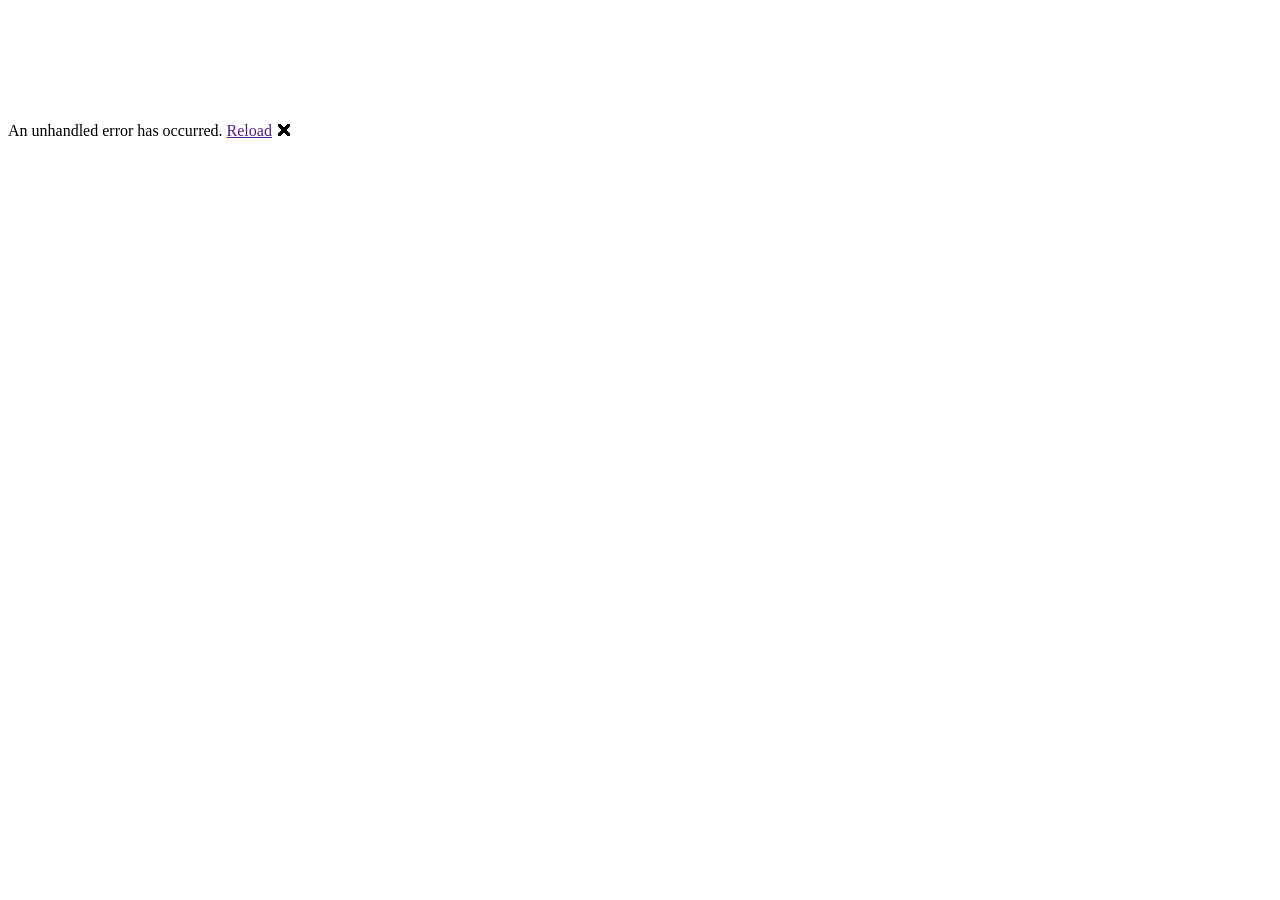
==== index.html @ cc74d587 "Deploying to gh-pages from master @ a203a821b97fab19e99fa0afdd7ab00d0505362b 🚀" ====
<!DOCTYPE html>
<html lang="en">

<head>
    <meta charset="utf-8" />
    <meta name="viewport" content="width=device-width, initial-scale=1.0, maximum-scale=1.0, user-scalable=no" />
    <title>BlazorApp1</title>
    <base href="/blazor/" />
    <link href="css/bootstrap/bootstrap.min.css" rel="stylesheet" />
    <link href="css/app.css" rel="stylesheet" />
    <link href="BlazorApp1.styles.css" rel="stylesheet" />
</head>

<body>
  <div id="app">
    <div class="spinner">
      <div class="bounce1"></div>
      <div class="bounce2"></div>
      <div class="bounce3"></div>
    </div>
    <style>
      .spinner {
        margin: 100px auto 0;
        width: 70px;
        text-align: center;
      }

      .spinner > div {
        width: 18px;
        height: 18px;
        background-color: #333;
        border-radius: 100%;
        display: inline-block;
        -webkit-animation: sk-bouncedelay 1.4s infinite ease-in-out both;
        animation: sk-bouncedelay 1.4s infinite ease-in-out both;
      }

      .spinner .bounce1 {
        -webkit-animation-delay: -0.32s;
        animation-delay: -0.32s;
      }

      .spinner .bounce2 {
        -webkit-animation-delay: -0.16s;
        animation-delay: -0.16s;
      }

      @-webkit-keyframes sk-bouncedelay {
        0%, 80%, 100% {
          -webkit-transform: scale(0)
        }

        40% {
          -webkit-transform: scale(1.0)
        }
      }

      @keyframes sk-bouncedelay {
        0%, 80%, 100% {
          -webkit-transform: scale(0);
          transform: scale(0);
        }

        40% {
          -webkit-transform: scale(1.0);
          transform: scale(1.0);
        }
      }
    </style>
  </div>

  <div id="blazor-error-ui">
    An unhandled error has occurred.
    <a href="" class="reload">Reload</a>
    <a class="dismiss">🗙</a>
  </div>

  <!-- Start Single Page Apps for GitHub Pages -->
  <script type="text/javascript">
    // Single Page Apps for GitHub Pages
    // https://github.com/rafrex/spa-github-pages
    // Copyright (c) 2016 Rafael Pedicini, licensed under the MIT License
    // ----------------------------------------------------------------------
    // This script checks to see if a redirect is present in the query string
    // and converts it back into the correct url and adds it to the
    // browser's history using window.history.replaceState(...),
    // which won't cause the browser to attempt to load the new url.
    // When the single page app is loaded further down in this file,
    // the correct url will be waiting in the browser's history for
    // the single page app to route accordingly.
    (function (l) {
      if (l.search) {
        var q = {};
        l.search.slice(1).split('&').forEach(function (v) {
          var a = v.split('=');
          q[a[0]] = a.slice(1).join('=').replace(/~and~/g, '&');
        });
        if (q.p !== undefined) {
          window.history.replaceState(null, null,
            l.pathname.slice(0, -1) + (q.p || '') +
            (q.q ? ('?' + q.q) : '') +
            l.hash
          );
        }
      }
    }(window.location))
  </script>
  <!-- End Single Page Apps for GitHub Pages -->

  <script src="_framework/blazor.webassembly.js"></script>
</body>

</html>
---- css/app.css ----
@import url('open-iconic/font/css/open-iconic-bootstrap.min.css');

@font-face {
  font-family: NEXONGothicWeb;
  src: url('fonts/NEXON Lv1 Gothic OTF.woff') format('woff');
  font-weight: normal;
  font-style: normal;
}

html, body {
  font-family: NEXONGothicWeb !important;
}

:root {
  --hx-pager-margin: 0px
}

h1:focus {
    outline: none;
}

a, .btn-link {
    color: #0071c1;
}

.btn-primary {
    color: #fff;
    background-color: #1b6ec2;
    border-color: #1861ac;
}

.content {
    padding-top: 1.1rem;
}

.valid.modified:not([type=checkbox]) {
    outline: 1px solid #26b050;
}

.invalid {
    outline: 1px solid red;
}

.validation-message {
    color: red;
}

#blazor-error-ui {
    background: lightyellow;
    bottom: 0;
    box-shadow: 0 -1px 2px rgba(0, 0, 0, 0.2);
    display: none;
    left: 0;
    padding: 0.6rem 1.25rem 0.7rem 1.25rem;
    position: fixed;
    width: 100%;
    z-index: 1000;
}

    #blazor-error-ui .dismiss {
        cursor: pointer;
        position: absolute;
        right: 0.75rem;
        top: 0.5rem;
    }

.blazor-error-boundary {
    background: url([data-uri]) no-repeat 1rem/1.8rem, #b32121;
    padding: 1rem 1rem 1rem 3.7rem;
    color: white;
}

    .blazor-error-boundary::after {
        content: "An error has occurred."
    }
---- BlazorApp1.styles.css ----
@import '_content/Havit.Blazor.Components.Web.Bootstrap/Havit.Blazor.Components.Web.Bootstrap.bundle.scp.css';

/* /Shared/MainLayout.razor.rz.scp.css */
.page[b-d3cbnxfwwv] {
    position: relative;
    display: flex;
    flex-direction: column;
}

main[b-d3cbnxfwwv] {
    flex: 1;
}

.sidebar[b-d3cbnxfwwv] {
    background-color: rgb(5, 39, 103);
}

.top-row[b-d3cbnxfwwv] {
    background-color: #f7f7f7;
    border-bottom: 1px solid #d6d5d5;
    justify-content: flex-end;
    height: 3.5rem;
    display: flex;
    align-items: center;
}

    .top-row[b-d3cbnxfwwv]  a, .top-row[b-d3cbnxfwwv]  .btn-link {
        white-space: nowrap;
        margin-left: 1.5rem;
        text-decoration: none;
    }

    .top-row[b-d3cbnxfwwv]  a:hover, .top-row[b-d3cbnxfwwv]  .btn-link:hover {
        text-decoration: underline;
    }

    .top-row[b-d3cbnxfwwv]  a:first-child {
        overflow: hidden;
        text-overflow: ellipsis;
    }

@media (max-width: 640.98px) {
    .top-row:not(.auth)[b-d3cbnxfwwv] {
        display: none;
    }

    .top-row.auth[b-d3cbnxfwwv] {
        justify-content: space-between;
    }

    .top-row[b-d3cbnxfwwv]  a, .top-row[b-d3cbnxfwwv]  .btn-link {
        margin-left: 0;
    }
}

@media (min-width: 641px) {
    .page[b-d3cbnxfwwv] {
        flex-direction: row;
    }

    .sidebar[b-d3cbnxfwwv] {
        width: 250px;
        height: 100vh;
        position: sticky;
        top: 0;
    }

    .top-row[b-d3cbnxfwwv] {
        position: sticky;
        top: 0;
        z-index: 1;
    }

    .top-row.auth[b-d3cbnxfwwv]  a:first-child {
        flex: 1;
        text-align: right;
        width: 0;
    }

    .top-row[b-d3cbnxfwwv], article[b-d3cbnxfwwv] {
        padding-left: 2rem !important;
        padding-right: 1.5rem !important;
    }
}
/* /Shared/NavMenu.razor.rz.scp.css */
.navbar-toggler[b-gtbtrpzvtd] {
    background-color: rgba(255, 255, 255, 0.1);
}

.top-row[b-gtbtrpzvtd] {
    height: 3.5rem;
    background-color: rgba(0,0,0,0.4);
}

.navbar-brand[b-gtbtrpzvtd] {
    font-size: 1.1rem;
}

.oi[b-gtbtrpzvtd] {
    width: 2rem;
    font-size: 1.1rem;
    vertical-align: text-top;
    top: -2px;
}

.nav-item[b-gtbtrpzvtd] {
    font-size: 0.9rem;
    padding-bottom: 0.5rem;
}

    .nav-item:first-of-type[b-gtbtrpzvtd] {
        padding-top: 1rem;
    }

    .nav-item:last-of-type[b-gtbtrpzvtd] {
        padding-bottom: 1rem;
    }

    .nav-item[b-gtbtrpzvtd]  a {
        color: #d7d7d7;
        border-radius: 4px;
        height: 3rem;
        display: flex;
        align-items: center;
        line-height: 3rem;
    }

.nav-item[b-gtbtrpzvtd]  a.active {
    background-color: rgba(255,255,255,0.25);
    color: white;
}

.nav-item[b-gtbtrpzvtd]  a:hover {
    background-color: rgba(255,255,255,0.1);
    color: white;
}

@media (min-width: 641px) {
    .navbar-toggler[b-gtbtrpzvtd] {
        display: none;
    }

    .collapse[b-gtbtrpzvtd] {
        /* Never collapse the sidebar for wide screens */
        display: block;
    }
}
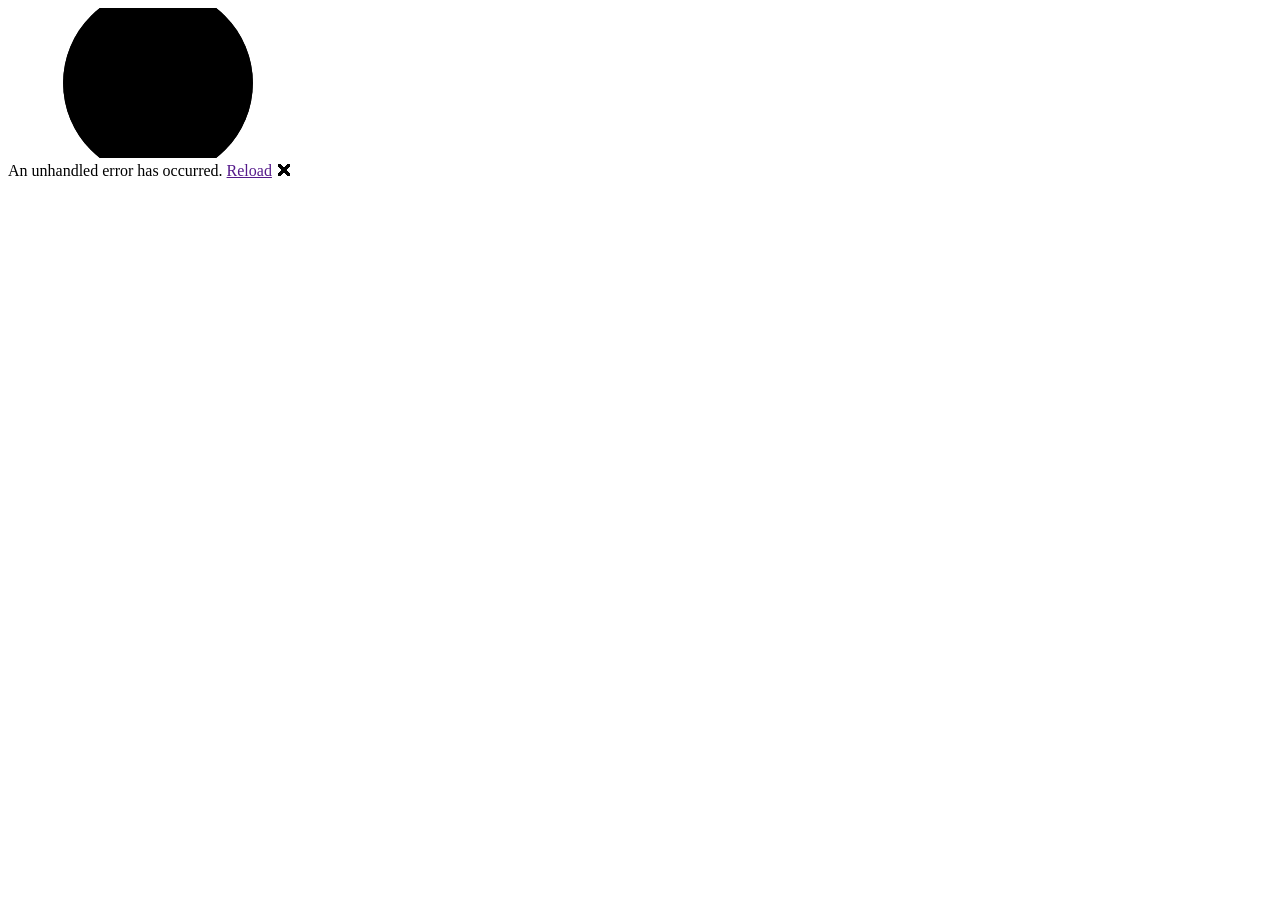
==== commit f2f8f5b6: "Deploying to gh-pages from @ easy-template/blazor@26edfc3cf09831c54532f7cbcf363f88d30e89ff 🚀" ====
--- a/index.html
+++ b/index.html
@@ -8,106 +8,25 @@
     <base href="/blazor/" />
     <link href="css/bootstrap/bootstrap.min.css" rel="stylesheet" />
     <link href="css/app.css" rel="stylesheet" />
+    <link rel="icon" type="image/png" href="favicon.png" />
     <link href="BlazorApp1.styles.css" rel="stylesheet" />
 </head>
 
 <body>
-  <div id="app">
-    <div class="spinner">
-      <div class="bounce1"></div>
-      <div class="bounce2"></div>
-      <div class="bounce3"></div>
+    <div id="app">
+        <svg class="loading-progress">
+            <circle r="40%" cx="50%" cy="50%" />
+            <circle r="40%" cx="50%" cy="50%" />
+        </svg>
+        <div class="loading-progress-text"></div>
     </div>
-    <style>
-      .spinner {
-        margin: 100px auto 0;
-        width: 70px;
-        text-align: center;
-      }
 
-      .spinner > div {
-        width: 18px;
-        height: 18px;
-        background-color: #333;
-        border-radius: 100%;
-        display: inline-block;
-        -webkit-animation: sk-bouncedelay 1.4s infinite ease-in-out both;
-        animation: sk-bouncedelay 1.4s infinite ease-in-out both;
-      }
-
-      .spinner .bounce1 {
-        -webkit-animation-delay: -0.32s;
-        animation-delay: -0.32s;
-      }
-
-      .spinner .bounce2 {
-        -webkit-animation-delay: -0.16s;
-        animation-delay: -0.16s;
-      }
-
-      @-webkit-keyframes sk-bouncedelay {
-        0%, 80%, 100% {
-          -webkit-transform: scale(0)
-        }
-
-        40% {
-          -webkit-transform: scale(1.0)
-        }
-      }
-
-      @keyframes sk-bouncedelay {
-        0%, 80%, 100% {
-          -webkit-transform: scale(0);
-          transform: scale(0);
-        }
-
-        40% {
-          -webkit-transform: scale(1.0);
-          transform: scale(1.0);
-        }
-      }
-    </style>
-  </div>
-
-  <div id="blazor-error-ui">
-    An unhandled error has occurred.
-    <a href="" class="reload">Reload</a>
-    <a class="dismiss">🗙</a>
-  </div>
-
-  <!-- Start Single Page Apps for GitHub Pages -->
-  <script type="text/javascript">
-    // Single Page Apps for GitHub Pages
-    // https://github.com/rafrex/spa-github-pages
-    // Copyright (c) 2016 Rafael Pedicini, licensed under the MIT License
-    // ----------------------------------------------------------------------
-    // This script checks to see if a redirect is present in the query string
-    // and converts it back into the correct url and adds it to the
-    // browser's history using window.history.replaceState(...),
-    // which won't cause the browser to attempt to load the new url.
-    // When the single page app is loaded further down in this file,
-    // the correct url will be waiting in the browser's history for
-    // the single page app to route accordingly.
-    (function (l) {
-      if (l.search) {
-        var q = {};
-        l.search.slice(1).split('&').forEach(function (v) {
-          var a = v.split('=');
-          q[a[0]] = a.slice(1).join('=').replace(/~and~/g, '&');
-        });
-        if (q.p !== undefined) {
-          window.history.replaceState(null, null,
-            l.pathname.slice(0, -1) + (q.p || '') +
-            (q.q ? ('?' + q.q) : '') +
-            l.hash
-          );
-        }
-      }
-    }(window.location))
-  </script>
-  <!-- End Single Page Apps for GitHub Pages -->
-
-  <script src="_framework/blazor.webassembly.js"></script>
+    <div id="blazor-error-ui">
+        An unhandled error has occurred.
+        <a href="" class="reload">Reload</a>
+        <a class="dismiss">🗙</a>
+    </div>
+    <script src="_framework/blazor.webassembly.js"></script>
 </body>
 
 </html>
--- a/css/app.css
+++ b/css/app.css
@@ -1,18 +1,7 @@
 @import url('open-iconic/font/css/open-iconic-bootstrap.min.css');
 
-@font-face {
-  font-family: NEXONGothicWeb;
-  src: url('fonts/NEXON Lv1 Gothic OTF.woff') format('woff');
-  font-weight: normal;
-  font-style: normal;
-}
-
 html, body {
-  font-family: NEXONGothicWeb !important;
-}
-
-:root {
-  --hx-pager-margin: 0px
+    font-family: 'Helvetica Neue', Helvetica, Arial, sans-serif;
 }
 
 h1:focus {
@@ -27,6 +16,10 @@
     color: #fff;
     background-color: #1b6ec2;
     border-color: #1861ac;
+}
+
+.btn:focus, .btn:active:focus, .btn-link.nav-link:focus, .form-control:focus, .form-check-input:focus {
+  box-shadow: 0 0 0 0.1rem white, 0 0 0 0.25rem #258cfb;
 }
 
 .content {
@@ -73,3 +66,36 @@
     .blazor-error-boundary::after {
         content: "An error has occurred."
     }
+
+.loading-progress {
+    position: relative;
+    display: block;
+    width: 8rem;
+    height: 8rem;
+    margin: 20vh auto 1rem auto;
+}
+
+    .loading-progress circle {
+        fill: none;
+        stroke: #e0e0e0;
+        stroke-width: 0.6rem;
+        transform-origin: 50% 50%;
+        transform: rotate(-90deg);
+    }
+
+        .loading-progress circle:last-child {
+            stroke: #1b6ec2;
+            stroke-dasharray: calc(3.141 * var(--blazor-load-percentage, 0%) * 0.8), 500%;
+            transition: stroke-dasharray 0.05s ease-in-out;
+        }
+
+.loading-progress-text {
+    position: absolute;
+    text-align: center;
+    font-weight: bold;
+    inset: calc(20vh + 3.25rem) 0 auto 0.2rem;
+}
+
+    .loading-progress-text:after {
+        content: var(--blazor-load-percentage-text, "Loading");
+    }
--- a/BlazorApp1.styles.css
+++ b/BlazorApp1.styles.css
@@ -1,4 +1,4 @@
-@import '_content/Havit.Blazor.Components.Web.Bootstrap/Havit.Blazor.Components.Web.Bootstrap.bundle.scp.css';
+@import '_content/Microsoft.Fast.Components.FluentUI/Microsoft.Fast.Components.FluentUI.bundle.scp.css';
 
 /* /Shared/MainLayout.razor.rz.scp.css */
 .page[b-d3cbnxfwwv] {
@@ -12,7 +12,7 @@
 }
 
 .sidebar[b-d3cbnxfwwv] {
-    background-color: rgb(5, 39, 103);
+    background-image: linear-gradient(180deg, rgb(5, 39, 103) 0%, #3a0647 70%);
 }
 
 .top-row[b-d3cbnxfwwv] {
@@ -144,4 +144,10 @@
         /* Never collapse the sidebar for wide screens */
         display: block;
     }
+    
+    .nav-scrollable[b-gtbtrpzvtd] {
+        /* Allow sidebar to scroll for tall menus */
+        height: calc(100vh - 3.5rem);
+        overflow-y: auto;
+    }
 }
